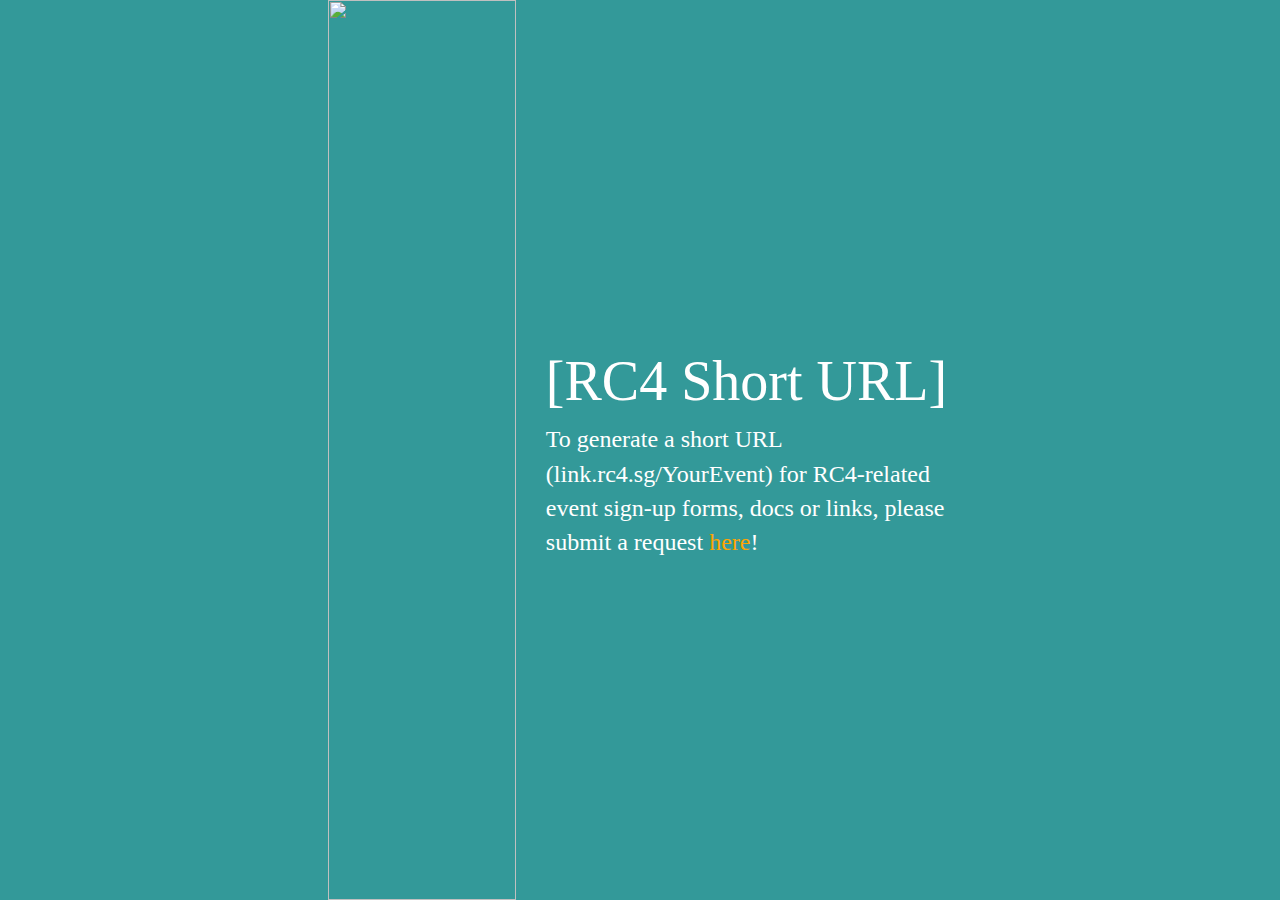
==== new/index.html @ 2867642a "Fixed css alignment issues" ====
<html>

<head>
    <meta charset="UTF-8">
    <title>Residential College 4 | Short URL</title>
    <meta name="viewport" content="width=device-width, initial-scale=1.0, maximum-scale=1.0, user-scalable=no">

    <meta http-equiv="X-UA-Compatible" content="IE=edge,chrome=1" />
	<meta name="theme-color" content="#339999"/>
	<link rel="stylesheet" href="https://maxcdn.bootstrapcdn.com/bootstrap/3.3.5/css/bootstrap.min.css">
    <link rel="stylesheet" type="text/css" href="../style.css">
    <script src="https://maxcdn.bootstrapcdn.com/bootstrap/3.3.5/js/bootstrap.min.js"></script>
</head>

<body>
	<div id = "bkg">
		<div class = "row contain">
			<div class="col-md-2 col-md-offset-3 col-hidden-sm vcenter"><a href="https://rc4.sg"><img id = "logo" src="../logo.png"/></a></div><!--
    		--><div class="col-md-4 textb vcenter"><h1>[RC4 Short URL]</h1> <p>To generate a short URL (link.rc4.sg/YourEvent) for RC4-related event sign-up forms, docs or links, please submit a request <a href = "https://link.rc4.sg/new">here</a>!</p></div>
		</div>
	</div>
</body>
	
</html>
---- style.css ----
@font-face {
	font-family: RBNo2 Light;
	src: url("RBNo2Light.otf") format("opentype");
}
body {
	margin: 0;
	height: 100%;
	width: 100%;
	font-family: 'RBNo2 Light';
	color: #ffffff;
}
h1 {
	font-size: 56;
	text-align: left;
}
p {
	font-size: 24;
	text-align: left;
}
a{
	color:#ffa500;
}
.vcenter {
    display: inline-block;
    vertical-align: middle;
    float: none;
}
#bkg {
	width: 100%;
    height: 100%;
    align-content: center;
    overflow: hidden;
    display: block;
    margin-left: auto;
    margin-right: auto;
    vertical-align: middle;
    position: relative;

	background: #339999;
}

.contain {
	position: relative;
    top: 50%;
    transform: translateY(-50%);
}
#logo {
	width: 100%;
}
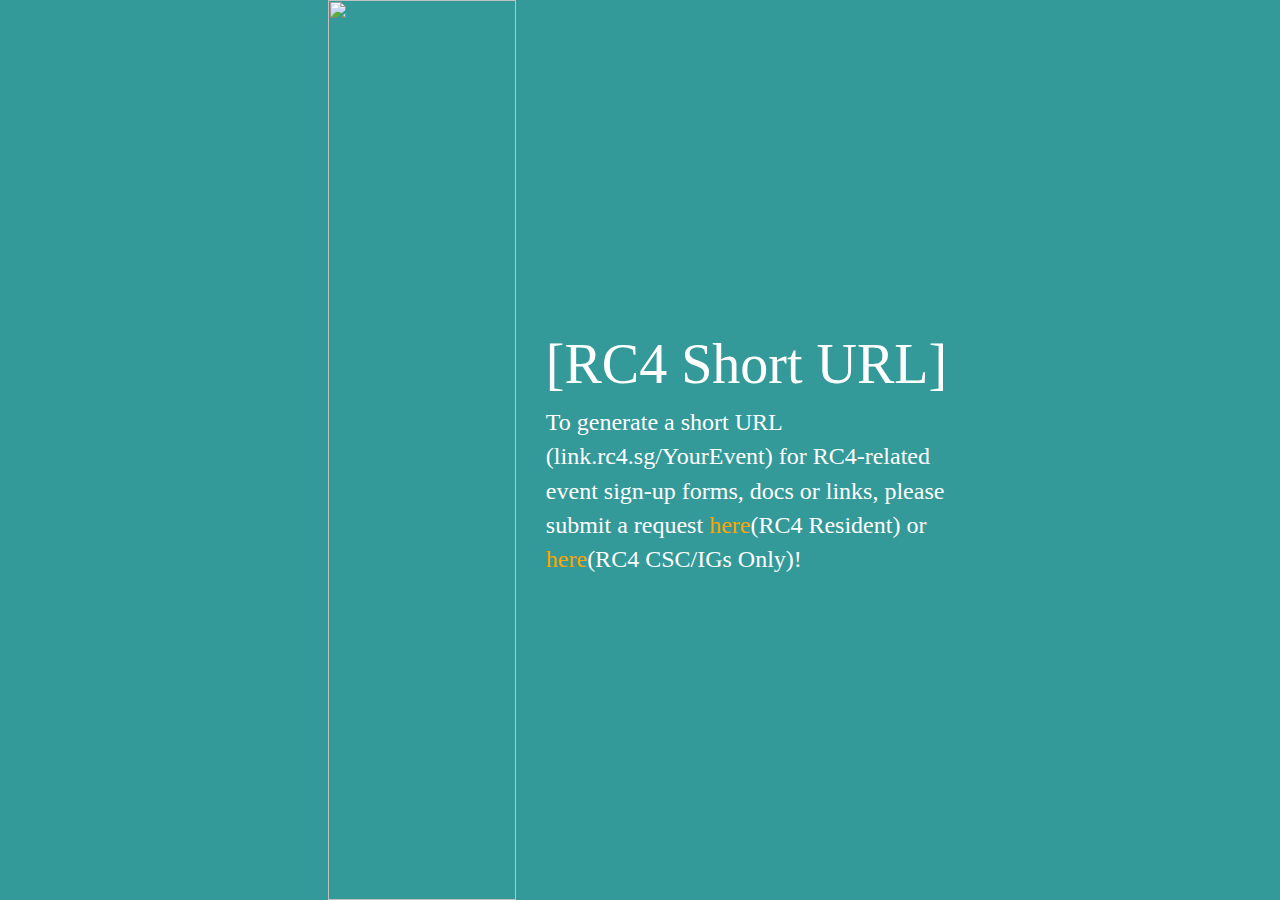
==== commit b4090490: "Added href for CSC auto-approved link request form" ====
--- a/new/index.html
+++ b/new/index.html
@@ -16,7 +16,7 @@
 	<div id = "bkg">
 		<div class = "row contain">
 			<div class="col-md-2 col-md-offset-3 col-hidden-sm vcenter"><a href="https://rc4.sg"><img id = "logo" src="../logo.png"/></a></div><!--
-    		--><div class="col-md-4 textb vcenter"><h1>[RC4 Short URL]</h1> <p>To generate a short URL (link.rc4.sg/YourEvent) for RC4-related event sign-up forms, docs or links, please submit a request <a href = "https://link.rc4.sg/new">here</a>!</p></div>
+    		--><div class="col-md-4 textb vcenter"><h1>[RC4 Short URL]</h1> <p>To generate a short URL (link.rc4.sg/YourEvent) for RC4-related event sign-up forms, docs or links, please submit a request <a href = "https://link.rc4.sg/new">here</a>(RC4 Resident) or <a href = "https://link.rc4.sg/newfast">here</a>(RC4 CSC/IGs Only)!</p></div>
 		</div>
 	</div>
 </body>
